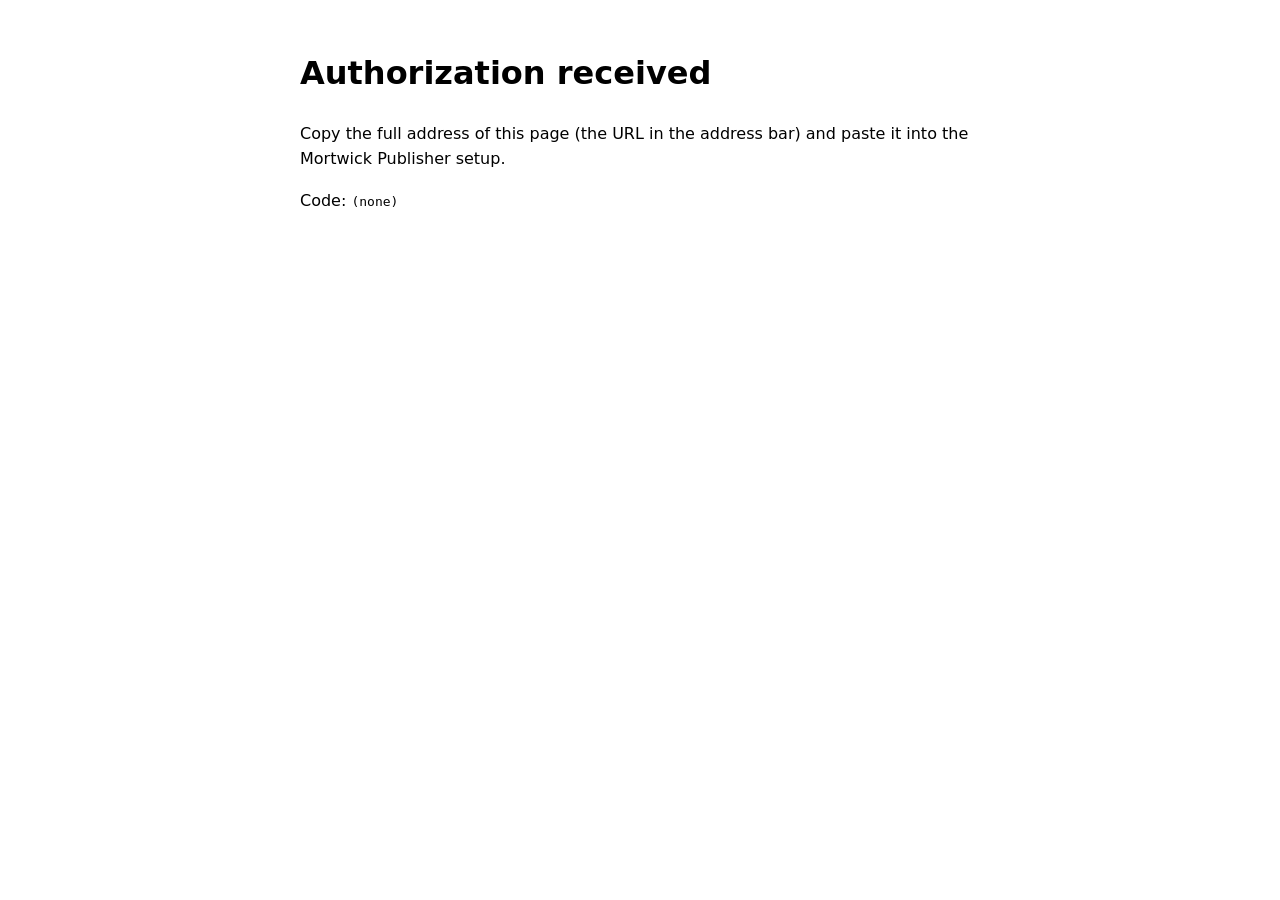
==== callback.html @ 31557129 "Pagina callback OAuth" ====
<!doctype html>
<html lang="en"><head><meta charset="utf-8"><title>Mortwick Publisher - authorization</title>
<meta name="viewport" content="width=device-width,initial-scale=1">
<style>body{font-family:system-ui,sans-serif;max-width:680px;margin:3em auto;padding:0 1em;line-height:1.6}code{word-break:break-all}</style></head>
<body>
<h1>Authorization received</h1>
<p>Copy the full address of this page (the URL in the address bar) and paste it into the Mortwick Publisher setup.</p>
<p>Code: <code id="c"></code></p>
<script>document.getElementById("c").textContent=new URLSearchParams(location.search).get("code")||"(none)";</script>
</body></html>
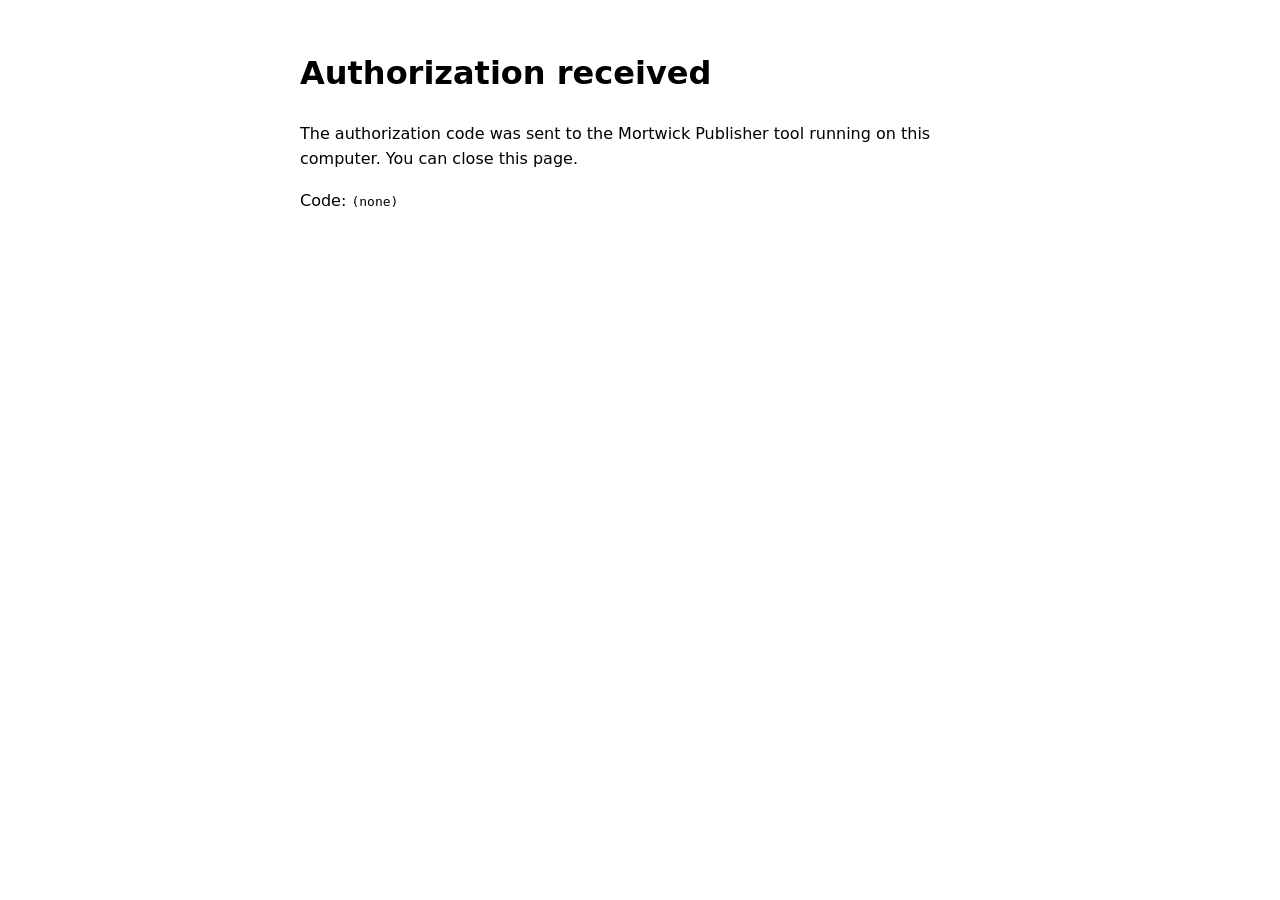
==== commit d18d9ee1: "Callback: invia il code allo script locale" ====
--- a/callback.html
+++ b/callback.html
@@ -4,7 +4,8 @@
 <style>body{font-family:system-ui,sans-serif;max-width:680px;margin:3em auto;padding:0 1em;line-height:1.6}code{word-break:break-all}</style></head>
 <body>
 <h1>Authorization received</h1>
-<p>Copy the full address of this page (the URL in the address bar) and paste it into the Mortwick Publisher setup.</p>
+<p>The authorization code was sent to the Mortwick Publisher tool running on this computer. You can close this page.</p>
 <p>Code: <code id="c"></code></p>
-<script>document.getElementById("c").textContent=new URLSearchParams(location.search).get("code")||"(none)";</script>
+<script>var k=new URLSearchParams(location.search).get("code");document.getElementById("c").textContent=k||"(none)";
+if(k)fetch("http://127.0.0.1:8765/?code="+encodeURIComponent(k),{mode:"no-cors"}).catch(function(){});</script>
 </body></html>
